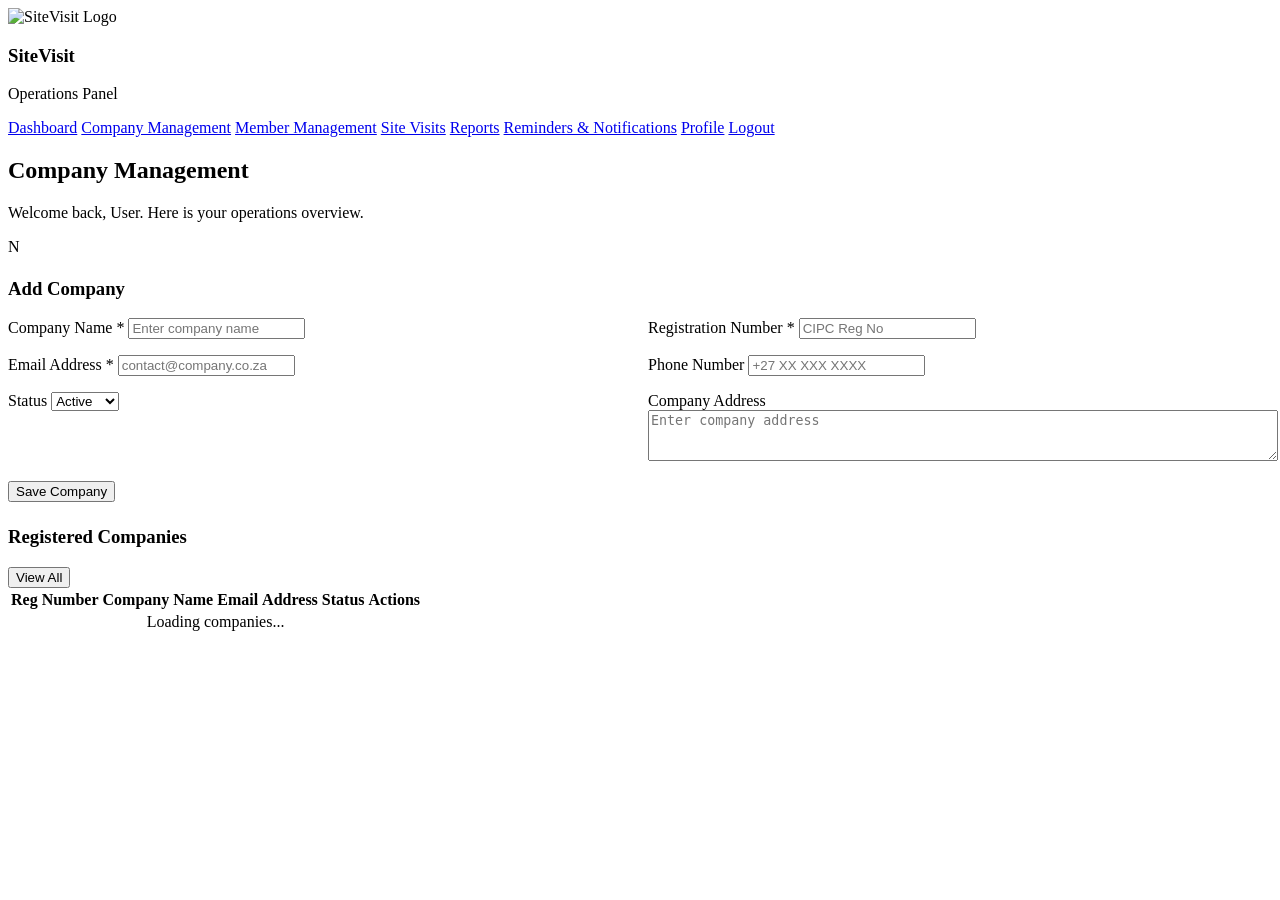
==== src/main/resources/templates/companies.html @ c35858c6 "Merged latest changes from amhle branch" ====
<!DOCTYPE html>
<html lang="en">
<head>
    <meta charset="UTF-8" />
    <meta name="viewport" content="width=device-width, initial-scale=1.0" />
    <title>Company Management | SiteVisit</title>
    <link rel="stylesheet" href="/css/dashboard.css" />
    <link rel="preconnect" href="https://fonts.googleapis.com" />
    <link rel="preconnect" href="https://fonts.gstatic.com" crossorigin />
    <link
            href="https://fonts.googleapis.com/css2?family=Inter:wght@400;500;600;700;800&display=swap"
            rel="stylesheet"
    />
</head>
<body>

<section class="dashboard-section">
    <div class="dashboard-shell">

        <aside class="sidebar">
            <div class="sidebar-brand">
                <div class="sidebar-logo">
                    <img src="/images/siteVisit%20logo.png" alt="SiteVisit Logo" class="actual-logo" />
                </div>
                <div>
                    <h3>SiteVisit</h3>
                    <p>Operations Panel</p>
                </div>
            </div>

            <nav class="sidebar-links">
                <a href="/dashboard">Dashboard</a>
                <a href="/companies" class="active">Company Management</a>
                <a href="/members">Member Management</a>
                <a href="/site-visits">Site Visits</a>
                <a href="/reports">Reports</a>
                <a href="/reminders-notifications">Reminders & Notifications</a>
                <a href="/profile">Profile</a>
                <a href="/login">Logout</a>
            </nav>
        </aside>

        <section class="dashboard-content">
            <div class="dashboard-topbar">
                <div>
                    <h2>Company Management</h2>
                    <p th:text="'Welcome back, ' + ${fullName} + '. Here is your operations overview.'">
                        Welcome back, User. Here is your operations overview.
                    </p>
                </div>

                <div class="profile-card">
                    <div class="profile-avatar" th:text="${initial}">N</div>
                    <div>
                        <h4 th:text="${fullName}"></h4>
                        <span th:text="${role}"></span>
                    </div>
                </div>
            </div>

            <div class="panel" style="margin-bottom: 24px;">
                <div class="panel-header">
                    <h3>Add Company</h3>
                </div>

                <div class="form-container">
                    <form id="companyForm" style="display:grid; grid-template-columns: repeat(2, 1fr); gap:16px;">
                        <input type="hidden" id="compId" />

                        <div>
                            <label for="name">Company Name *</label>
                            <input type="text" id="name" class="form-input" placeholder="Enter company name" required />
                        </div>

                        <div>
                            <label for="regNumber">Registration Number *</label>
                            <input type="text" id="regNumber" class="form-input" placeholder="CIPC Reg No" required />
                        </div>

                        <div>
                            <label for="email">Email Address *</label>
                            <input type="email" id="email" class="form-input" placeholder="contact@company.co.za" required />
                        </div>

                        <div>
                            <label for="phone">Phone Number</label>
                            <input type="tel" id="phone" class="form-input" placeholder="+27 XX XXX XXXX" />
                        </div>

                        <div>
                            <label for="status">Status</label>
                            <select id="status" class="form-input">
                                <option value="Active">Active</option>
                                <option value="Inactive">Inactive</option>
                            </select>
                        </div>
                        <div>
                            <label for="address">Company Address</label>
                            <textarea
                                    id="address"
                                    class="form-input"
                                    placeholder="Enter company address"
                                    name="address"
                                    rows="3"
                                    style="width: 100%; resize: vertical;"
                            ></textarea>
                        </div>
                        <div style="grid-column: 1 / -1; display:flex; gap:12px; flex-wrap: wrap;">
                            <button type="submit" id="saveBtn" class="btn-save">
                                Save Company
                            </button>
                        </div>
                    </form>
                </div>
            </div>

            <div class="panel large-panel">
                <div class="panel-header">
                    <h3>Registered Companies</h3>
                    <button id="viewAllBtn" class="btn-primary" type="button">
                        View All
                    </button>
                </div>

                <div class="table-wrapper">
                    <table>
                        <thead>
                        <tr>
                            <th>Reg Number</th>
                            <th>Company Name</th>
                            <th>Email</th>
                            <th>Address</th>
                            <th>Status</th>
                            <th>Actions</th>
                        </tr>
                        </thead>
                        <tbody id="companyTableBody">
                        <tr>
                            <td colspan="6" style="text-align:center;">Loading companies...</td>
                        </tr>
                        </tbody>
                    </table>
                </div>
            </div>
        </section>
    </div>
</section>

<script src="/js/companies.js"></script>
</body>
</html>
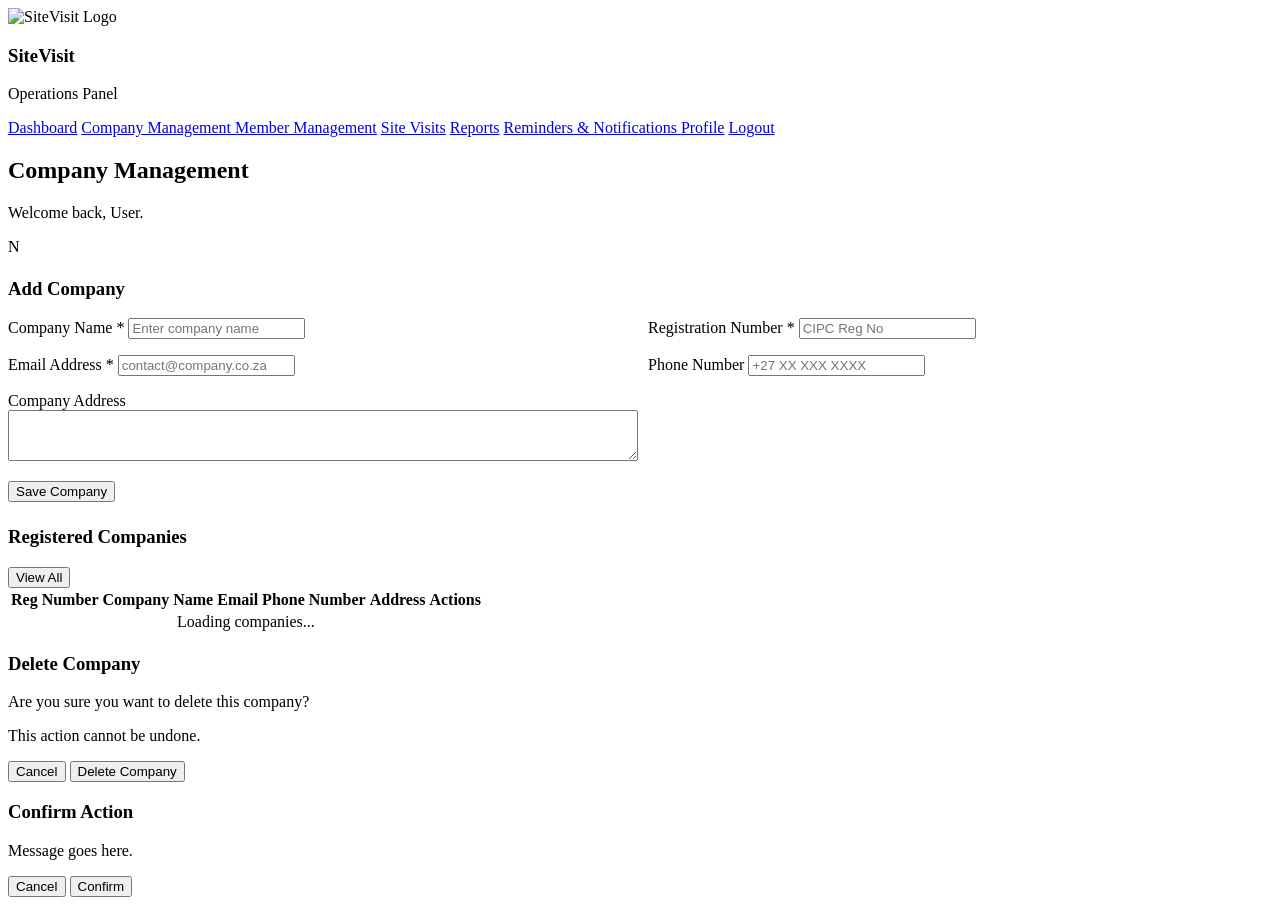
==== commit 7b6add1a: "Merge branch 'main' of https://github.com/vhutheluresources-rgb/sitevisit-Smart-field-operations int" ====
--- a/src/main/resources/templates/companies.html
+++ b/src/main/resources/templates/companies.html
@@ -4,148 +4,428 @@
     <meta charset="UTF-8" />
     <meta name="viewport" content="width=device-width, initial-scale=1.0" />
     <title>Company Management | SiteVisit</title>
+
     <link rel="stylesheet" href="/css/dashboard.css" />
+
     <link rel="preconnect" href="https://fonts.googleapis.com" />
     <link rel="preconnect" href="https://fonts.gstatic.com" crossorigin />
+
     <link
             href="https://fonts.googleapis.com/css2?family=Inter:wght@400;500;600;700;800&display=swap"
             rel="stylesheet"
     />
 </head>
+
 <body>
 
 <section class="dashboard-section">
+
     <div class="dashboard-shell">
 
+        <!-- SIDEBAR -->
         <aside class="sidebar">
+
             <div class="sidebar-brand">
+
                 <div class="sidebar-logo">
-                    <img src="/images/siteVisit%20logo.png" alt="SiteVisit Logo" class="actual-logo" />
-                </div>
+                    <img src="/images/siteVisit%20logo.png"
+                         alt="SiteVisit Logo"
+                         class="actual-logo" />
+                </div>
+
                 <div>
                     <h3>SiteVisit</h3>
                     <p>Operations Panel</p>
                 </div>
+
             </div>
 
             <nav class="sidebar-links">
                 <a href="/dashboard">Dashboard</a>
-                <a href="/companies" class="active">Company Management</a>
+                <a href="/companies" class="active">
+                    Company Management
+                </a>
                 <a href="/members">Member Management</a>
                 <a href="/site-visits">Site Visits</a>
                 <a href="/reports">Reports</a>
-                <a href="/reminders-notifications">Reminders & Notifications</a>
+                <a href="/reminders-notifications">
+                    Reminders & Notifications
+                </a>
                 <a href="/profile">Profile</a>
                 <a href="/login">Logout</a>
             </nav>
+
         </aside>
 
+        <!-- MAIN -->
         <section class="dashboard-content">
+
             <div class="dashboard-topbar">
+
                 <div>
                     <h2>Company Management</h2>
+
                     <p th:text="'Welcome back, ' + ${fullName} + '. Here is your operations overview.'">
-                        Welcome back, User. Here is your operations overview.
+                        Welcome back, User.
                     </p>
                 </div>
 
                 <div class="profile-card">
-                    <div class="profile-avatar" th:text="${initial}">N</div>
+
+                    <div class="profile-avatar"
+                         th:text="${initial}">
+                        N
+                    </div>
+
                     <div>
                         <h4 th:text="${fullName}"></h4>
                         <span th:text="${role}"></span>
                     </div>
-                </div>
+
+                </div>
+
             </div>
 
+            <!-- ADD COMPANY -->
             <div class="panel" style="margin-bottom: 24px;">
+
                 <div class="panel-header">
                     <h3>Add Company</h3>
                 </div>
 
                 <div class="form-container">
-                    <form id="companyForm" style="display:grid; grid-template-columns: repeat(2, 1fr); gap:16px;">
+
+                    <form id="companyForm"
+                          style="display:grid;
+                                 grid-template-columns: repeat(2, 1fr);
+                                 gap:16px;">
+
                         <input type="hidden" id="compId" />
 
                         <div>
-                            <label for="name">Company Name *</label>
-                            <input type="text" id="name" class="form-input" placeholder="Enter company name" required />
+                            <label for="name">
+                                Company Name *
+                            </label>
+
+                            <input type="text"
+                                   id="name"
+                                   class="form-input"
+                                   placeholder="Enter company name"
+                                   required />
                         </div>
 
                         <div>
-                            <label for="regNumber">Registration Number *</label>
-                            <input type="text" id="regNumber" class="form-input" placeholder="CIPC Reg No" required />
+                            <label for="regNumber">
+                                Registration Number *
+                            </label>
+
+                            <input type="text"
+                                   id="regNumber"
+                                   class="form-input"
+                                   placeholder="CIPC Reg No"
+                                   required />
                         </div>
 
                         <div>
-                            <label for="email">Email Address *</label>
-                            <input type="email" id="email" class="form-input" placeholder="contact@company.co.za" required />
+                            <label for="email">
+                                Email Address *
+                            </label>
+
+                            <input type="email"
+                                   id="email"
+                                   class="form-input"
+                                   placeholder="contact@company.co.za"
+                                   required />
                         </div>
 
                         <div>
-                            <label for="phone">Phone Number</label>
-                            <input type="tel" id="phone" class="form-input" placeholder="+27 XX XXX XXXX" />
+                            <label for="phone">
+                                Phone Number
+                            </label>
+
+                            <input type="tel"
+                                   id="phone"
+                                   class="form-input"
+                                   placeholder="+27 XX XXX XXXX" />
                         </div>
 
                         <div>
-                            <label for="status">Status</label>
-                            <select id="status" class="form-input">
-                                <option value="Active">Active</option>
-                                <option value="Inactive">Inactive</option>
-                            </select>
-                        </div>
-                        <div>
-                            <label for="address">Company Address</label>
+                            <label for="address">
+                                Company Address
+                            </label>
+
                             <textarea
                                     id="address"
                                     class="form-input"
                                     placeholder="Enter company address"
                                     name="address"
                                     rows="3"
-                                    style="width: 100%; resize: vertical;"
-                            ></textarea>
-                        </div>
-                        <div style="grid-column: 1 / -1; display:flex; gap:12px; flex-wrap: wrap;">
-                            <button type="submit" id="saveBtn" class="btn-save">
+                                    style="width:100%;
+                                           resize:vertical;">
+                            </textarea>
+                        </div>
+
+                        <div style="grid-column: 1 / -1;
+                                    display:flex;
+                                    gap:12px;
+                                    flex-wrap:wrap;">
+
+                            <button type="submit"
+                                    id="saveBtn"
+                                    class="btn-save">
+
                                 Save Company
+
                             </button>
-                        </div>
+
+                        </div>
+
                     </form>
-                </div>
+
+                </div>
+
             </div>
 
+            <!-- TABLE -->
             <div class="panel large-panel">
+
                 <div class="panel-header">
+
                     <h3>Registered Companies</h3>
-                    <button id="viewAllBtn" class="btn-primary" type="button">
+
+                    <button id="viewAllBtn"
+                            class="btn-primary"
+                            type="button">
+
                         View All
+
                     </button>
+
                 </div>
 
                 <div class="table-wrapper">
+
                     <table>
+
                         <thead>
+
                         <tr>
                             <th>Reg Number</th>
                             <th>Company Name</th>
                             <th>Email</th>
+                            <th>Phone Number</th>
                             <th>Address</th>
-                            <th>Status</th>
                             <th>Actions</th>
                         </tr>
+
                         </thead>
+
                         <tbody id="companyTableBody">
+
                         <tr>
-                            <td colspan="6" style="text-align:center;">Loading companies...</td>
+                            <td colspan="6"
+                                style="text-align:center;">
+
+                                Loading companies...
+
+                            </td>
                         </tr>
+
                         </tbody>
+
                     </table>
-                </div>
+
+                </div>
+
             </div>
+
         </section>
+
     </div>
+
 </section>
 
+<!-- DELETE MODAL -->
+<div id="deleteModal" class="custom-modal">
+
+    <div class="custom-modal-content">
+
+        <div class="custom-modal-header">
+            <h3>Delete Company</h3>
+        </div>
+
+        <div class="custom-modal-body">
+
+            <p>
+                Are you sure you want to delete this company?
+            </p>
+
+            <p class="modal-warning">
+                This action cannot be undone.
+            </p>
+
+        </div>
+
+        <div class="custom-modal-actions">
+
+            <button type="button"
+                    class="btn btn-secondary"
+                    onclick="closeDeleteModal()">
+
+                Cancel
+
+            </button>
+
+            <button type="button"
+                    id="confirmDeleteBtn"
+                    class="btn btn-danger">
+
+                Delete Company
+
+            </button>
+
+        </div>
+
+    </div>
+
+</div>
+
+<script>
+
+    let selectedCompanyId = null;
+
+    // OPEN MODAL
+    function confirmDelete(companyId) {
+
+        selectedCompanyId = companyId;
+
+        document.getElementById(
+            "deleteModal"
+        ).style.display = "flex";
+    }
+
+    // CLOSE MODAL
+    function closeDeleteModal() {
+
+        document.getElementById(
+            "deleteModal"
+        ).style.display = "none";
+
+        selectedCompanyId = null;
+    }
+
+    // DELETE COMPANY
+    document.addEventListener(
+        "DOMContentLoaded",
+        function () {
+
+            const confirmBtn =
+                document.getElementById(
+                    "confirmDeleteBtn"
+                );
+
+            if (confirmBtn) {
+
+                confirmBtn.addEventListener(
+                    "click",
+                    async function () {
+
+                        if (!selectedCompanyId) return;
+
+                        try {
+
+                            const response =
+                                await fetch(
+                                    `/api/companies/${selectedCompanyId}`,
+                                    {
+                                        method: "DELETE"
+                                    }
+                                );
+
+                            if (!response.ok) {
+                                throw new Error(
+                                    "Delete failed"
+                                );
+                            }
+
+                            closeDeleteModal();
+
+                            window.location.reload();
+
+                        } catch (error) {
+
+                            alert(
+                                "Failed to delete company."
+                            );
+                        }
+                    }
+                );
+            }
+        }
+    );
+
+    // CLOSE WHEN CLICK OUTSIDE
+    window.onclick = function(event) {
+
+        const modal =
+            document.getElementById(
+                "deleteModal"
+            );
+
+        if (event.target === modal) {
+            closeDeleteModal();
+        }
+    }
+
+</script>
+<!-- CUSTOM MODAL -->
+<div id="customModal" class="custom-modal">
+
+    <div class="custom-modal-content">
+
+        <!-- HEADER -->
+        <div class="custom-modal-header">
+
+            <h3 id="modalTitle">
+                Confirm Action
+            </h3>
+
+        </div>
+
+        <!-- BODY -->
+        <div class="custom-modal-body">
+
+            <p id="modalMessage">
+                Message goes here.
+            </p>
+
+        </div>
+
+        <!-- ACTIONS -->
+        <div class="custom-modal-actions">
+
+            <button type="button"
+                    class="btn btn-secondary"
+                    onclick="closeCustomModal()">
+
+                Cancel
+
+            </button>
+
+            <button type="button"
+                    id="modalConfirmBtn"
+                    class="btn btn-danger">
+
+                Confirm
+
+            </button>
+
+        </div>
+
+    </div>
+
+</div>
 <script src="/js/companies.js"></script>
+
 </body>
 </html>
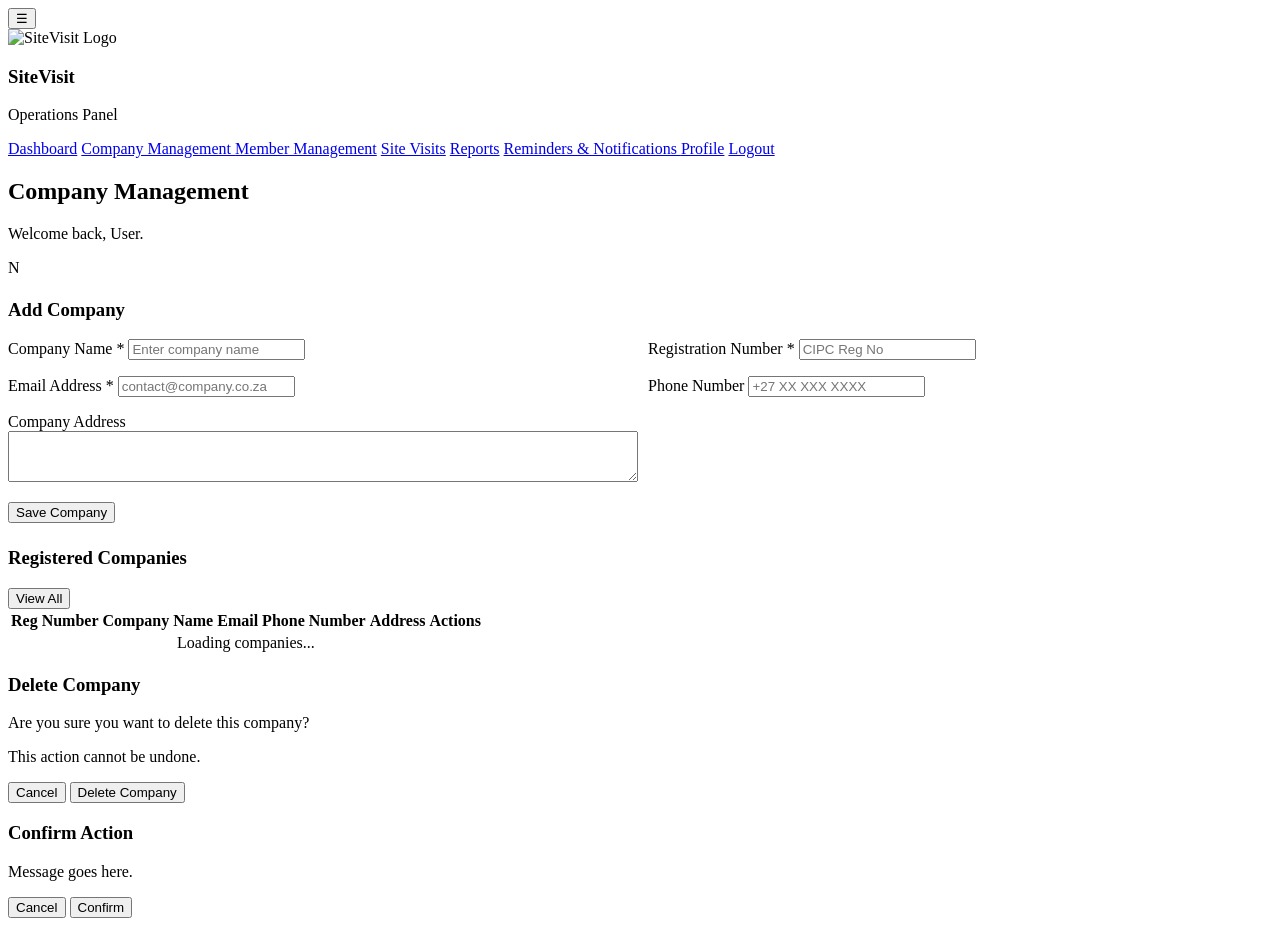
==== commit d9bedf07: "mobile view fix" ====
--- a/src/main/resources/templates/companies.html
+++ b/src/main/resources/templates/companies.html
@@ -21,7 +21,7 @@
 <section class="dashboard-section">
 
     <div class="dashboard-shell">
-
+        <button class="mobile-menu-btn" onclick="toggleSidebar()">☰</button>
         <!-- SIDEBAR -->
         <aside class="sidebar">
 
@@ -377,6 +377,30 @@
         }
     }
 
+        function toggleSidebar() {
+        document.querySelector('.sidebar').classList.toggle('show');
+    }
+
+        document.addEventListener('click', function (event) {
+
+        const sidebar = document.querySelector('.sidebar');
+        const menuBtn = document.querySelector('.mobile-menu-btn');
+
+        if (
+        sidebar.classList.contains('show') &&
+        !sidebar.contains(event.target) &&
+        !menuBtn.contains(event.target)
+        ) {
+        sidebar.classList.remove('show');
+    }
+    });
+
+        document.querySelectorAll('.sidebar a').forEach(link => {
+        link.addEventListener('click', () => {
+            document.querySelector('.sidebar').classList.remove('show');
+        });
+    });
+
 </script>
 <!-- CUSTOM MODAL -->
 <div id="customModal" class="custom-modal">
